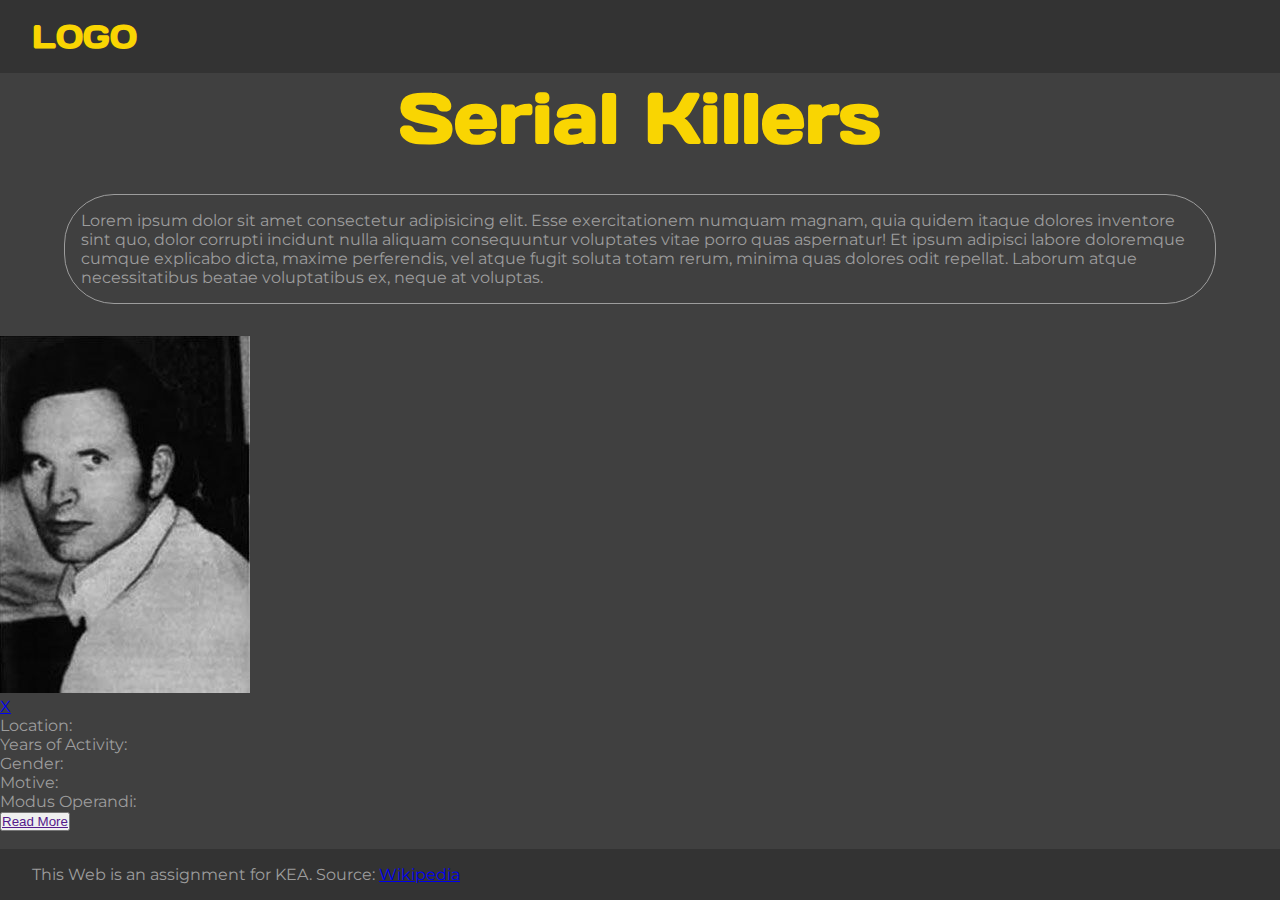
==== pop-up.html @ ecb9a38d "not-working-js" ====
<!DOCTYPE html>
<html lang="en">

<head>
    <meta charset="utf-8">
    <meta name="viewport" content="width=device-width, initial-scale=1.0">
    <title>Serial Killers Database</title>
    <link rel="stylesheet" href="styles.css">
    <link rel="icon" href="data:;base64,=">
</head>

<body>
    <header class="nav-bar">
        <h1 class="logo">LOGO</h1>
    </header>
    <main>
        <section>
            <h1 id="title">Serial Killers</h1>
            <p id="subtitle">
                Lorem ipsum dolor sit amet consectetur adipisicing elit. Esse exercitationem numquam magnam,
                quia quidem itaque dolores inventore sint quo, dolor corrupti incidunt nulla aliquam consequuntur
                voluptates
                vitae porro quas aspernatur!
                Et ipsum adipisci labore doloremque cumque explicabo dicta, maxime perferendis, vel atque fugit soluta
                totam
                rerum, minima quas dolores odit repellat. Laborum atque necessitatibus beatae voluptatibus ex, neque at
                voluptas.
            </p>
        </section>

        <section id="sk-card">
            <img src="/candy-man.jpeg" class="skc-pic">
            <div class="skc-txt">
                <h1 class="skc-name"></h1>
                <h2 class="sk-real-name"></h2>
                <a href="index.html" class="close-button">X</a>
                <ul>
                    <li>Location: <span class="location"></span></li>
                    <li>Years of Activity: <span class="years"></span></li>
                    <li>Gender: <span class="killstreak"></span></li>
                    <li>Motive: <span class="motive"></span></li>
                    <li>Modus Operandi: <span class="weapon"></span></li>
                </ul>
                <p class="bio"></p>
                <button class="read-more"><a href="" class="read-link">Read More</a></button>
            </div>
        </section>
    </main>
    <footer>
        <p>This Web is an assignment for KEA. Source: <a href="https://en.wikipedia.org/wiki/Main_Page">Wikipedia</a>
        </p>
    </footer>
</body>

<script src="pop-up.js"></script>

</html>
---- styles.css ----
/* True Crime */

@import url("https://fonts.googleapis.com/css2?family=Days+One&family=Montserrat&display=swap");

* {
  box-sizing: border-box;
  margin: 0;
  padding: 0;
}

:root {
  --yellow: #f9d502;
  --grey50: #9d9d9d;
  --grey100: #595959;
  --grey200: #302f37;
  --grey300: #333333;
  --bg-color: #404040;

  --primary-font: "Days One", sans-serif;
  --secondary-font: "Montserrat", sans-serif;
  --main-text-color: #9d9d9d;
}

body {
  font-family: var(--secondary-font);
  background-color: var(--bg-color);
  color: var(--main-text-color);
}

h1 {
  font-family: var(--primary-font);
  color: var(--yellow);
}

/* Header styling */

header {
  display: flex;
  justify-content: flex-end;
  background-color: var(--grey300);
  padding: 1em 0;
}

/* h1 will become img when logo is done! */
.nav-bar h1 {
  margin-right: auto;
  margin-left: 1em;
}

/* main styling */
main {
  display: grid;
  grid-template-rows: 1fr 2fr;
}

#subtitle {
  border: 1px solid var(--grey50);
  border-radius: 50px;
  margin: 2em 4em;
  padding: 1em;
}

#title {
  font-size: 70px;
  text-align: center;
}

/* footer styling */

footer {
  background-color: var(--grey300);
  padding: 1em 0;
  position: absolute;
  bottom: 0;
  width: 100%;
}

footer p {
  margin-left: 2em;
}
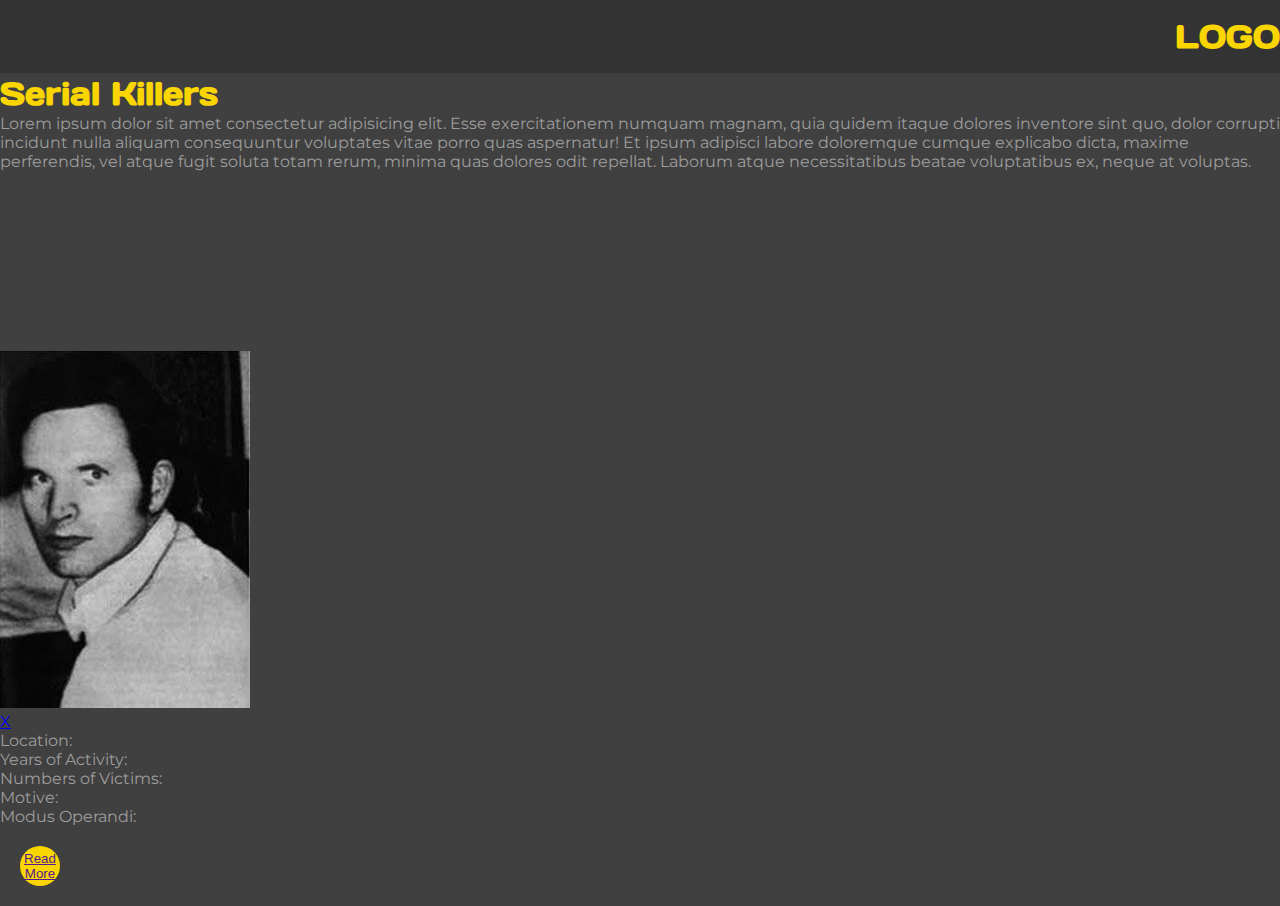
==== commit 78377f24: "pop-up page is working now(fixed js)" ====
--- a/pop-up.html
+++ b/pop-up.html
@@ -37,7 +37,7 @@
                 <ul>
                     <li>Location: <span class="location"></span></li>
                     <li>Years of Activity: <span class="years"></span></li>
-                    <li>Gender: <span class="killstreak"></span></li>
+                    <li>Numbers of Victims: <span class="killstreak"></span></li>
                     <li>Motive: <span class="motive"></span></li>
                     <li>Modus Operandi: <span class="weapon"></span></li>
                 </ul>
@@ -46,10 +46,10 @@
             </div>
         </section>
     </main>
-    <footer>
+    <!-- <footer>
         <p>This Web is an assignment for KEA. Source: <a href="https://en.wikipedia.org/wiki/Main_Page">Wikipedia</a>
         </p>
-    </footer>
+    </footer> -->
 </body>
 
 <script src="pop-up.js"></script>
--- a/styles.css
+++ b/styles.css
@@ -42,9 +42,11 @@
 }
 
 /* h1 will become img when logo is done! */
-.nav-bar h1 {
+
+.nav-bar a {
   margin-right: auto;
   margin-left: 1em;
+  height: 8em;
 }
 
 /* main styling */
@@ -53,16 +55,59 @@
   grid-template-rows: 1fr 2fr;
 }
 
-#subtitle {
+#subtitle 
+  grid-row: 1/2;
   border: 1px solid var(--grey50);
   border-radius: 50px;
-  margin: 2em 4em;
+  margin: 2em 10em;
   padding: 1em;
 }
 
 #title {
   font-size: 70px;
   text-align: center;
+  margin-top: 1em;
+}
+
+#pic-grid {
+  grid-row: 2/3;
+  display: grid;
+  grid-template-columns: repeat(3, 1fr);
+  grid-template-rows: repeat(3, 1fr);
+  margin: 2em 4em;
+  padding: 1em;
+  text-align: center;
+  margin-top: -55em;
+}
+
+.sk-link {
+  margin: 5em 0;
+}
+
+.sk-pic {
+  border-radius: 60%;
+  border: 4px solid var(--yellow);
+}
+
+/* Profile styling */
+
+button {
+  width: 40px;
+  height: 40px;
+  background-color: var(--yellow);
+  border: none;
+  color: var(--grey50);
+  text-align: center;
+  text-decoration: none;
+  margin: 20px 20px;
+  border-radius: 50%;
+  list-style: none;
+}
+
+#back-button {
+  color: var(--grey50);
+  text-decoration: none;
+  font-size: 20px;
 }
 
 /* footer styling */
@@ -70,9 +115,6 @@
 footer {
   background-color: var(--grey300);
   padding: 1em 0;
-  position: absolute;
-  bottom: 0;
-  width: 100%;
 }
 
 footer p {
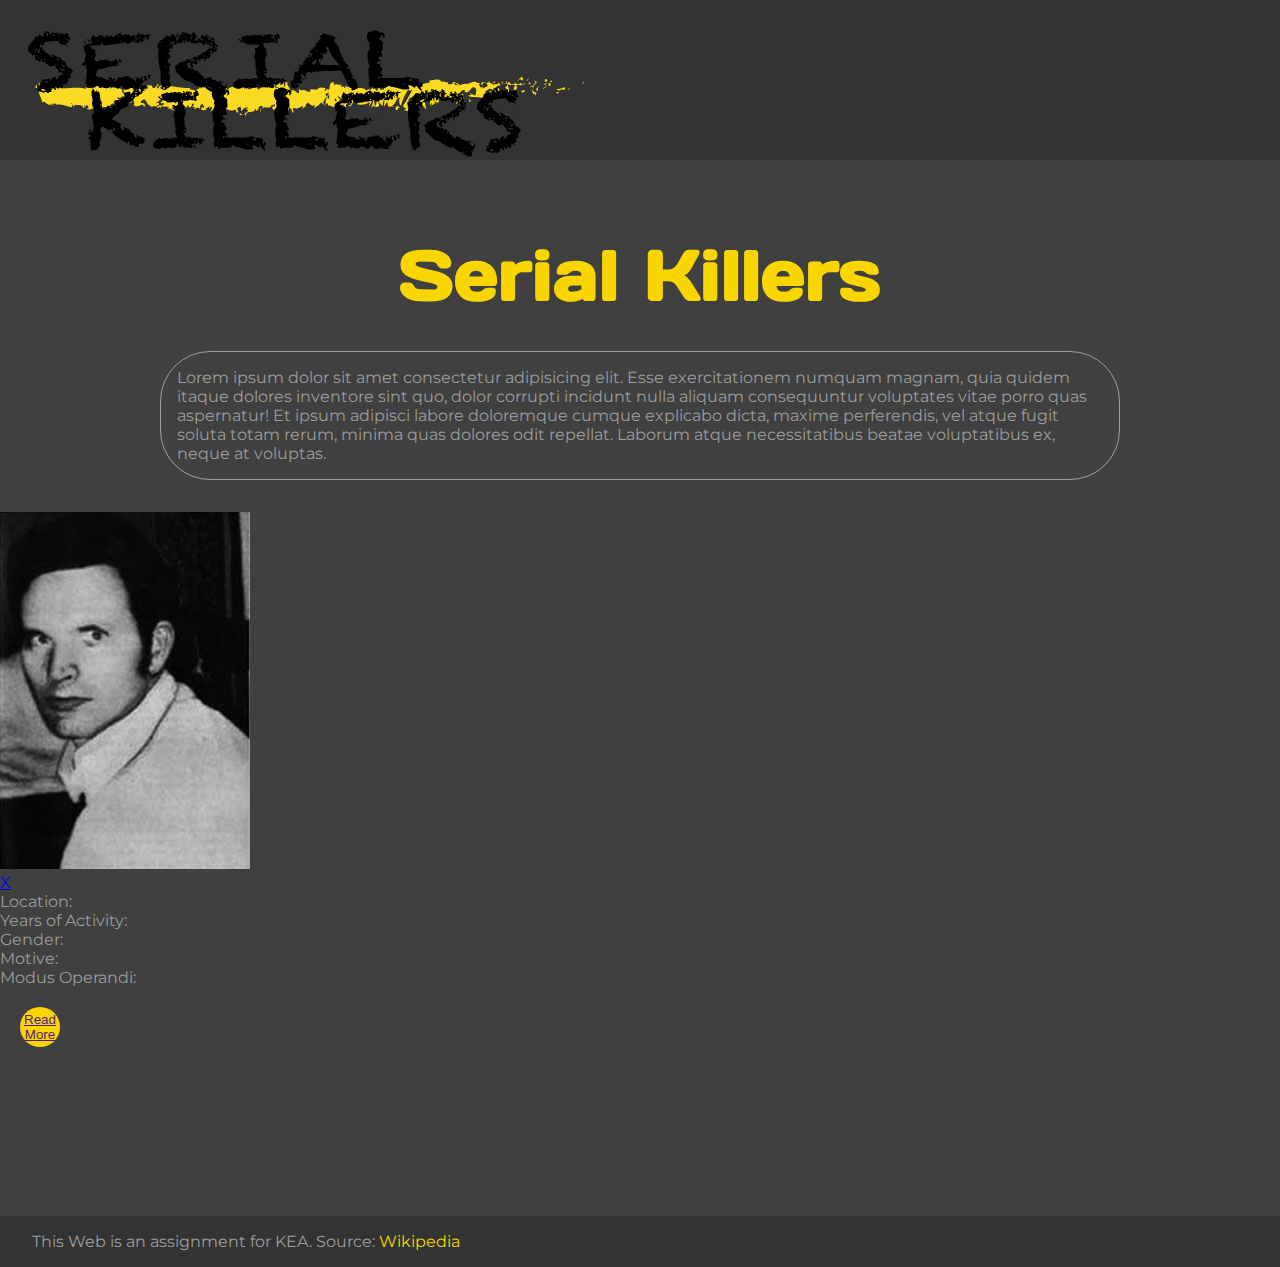
==== commit b5d69381: "styling titles" ====
--- a/pop-up.html
+++ b/pop-up.html
@@ -11,7 +11,9 @@
 
 <body>
     <header class="nav-bar">
-        <h1 class="logo">LOGO</h1>
+        <a href="index.html">
+            <img id="logo" src="logo.png" alt="logo">
+        </a>
     </header>
     <main>
         <section>
@@ -37,7 +39,7 @@
                 <ul>
                     <li>Location: <span class="location"></span></li>
                     <li>Years of Activity: <span class="years"></span></li>
-                    <li>Numbers of Victims: <span class="killstreak"></span></li>
+                    <li>Gender: <span class="killstreak"></span></li>
                     <li>Motive: <span class="motive"></span></li>
                     <li>Modus Operandi: <span class="weapon"></span></li>
                 </ul>
@@ -46,10 +48,10 @@
             </div>
         </section>
     </main>
-    <!-- <footer>
+    <footer>
         <p>This Web is an assignment for KEA. Source: <a href="https://en.wikipedia.org/wiki/Main_Page">Wikipedia</a>
         </p>
-    </footer> -->
+    </footer>
 </body>
 
 <script src="pop-up.js"></script>
--- a/styles.css
+++ b/styles.css
@@ -55,7 +55,7 @@
   grid-template-rows: 1fr 2fr;
 }
 
-#subtitle 
+#subtitle {
   grid-row: 1/2;
   border: 1px solid var(--grey50);
   border-radius: 50px;
@@ -82,11 +82,17 @@
 
 .sk-link {
   margin: 5em 0;
+  text-decoration: none;
 }
 
 .sk-pic {
   border-radius: 60%;
   border: 4px solid var(--yellow);
+}
+
+.sk-name {
+  text-decoration: none;
+  color: var(--grey50);
 }
 
 /* Profile styling */
@@ -110,6 +116,8 @@
   font-size: 20px;
 }
 
+/* Pop up styling */
+
 /* footer styling */
 
 footer {
@@ -120,3 +128,8 @@
 footer p {
   margin-left: 2em;
 }
+
+p a {
+  text-decoration: none;
+  color: var(--yellow);
+}
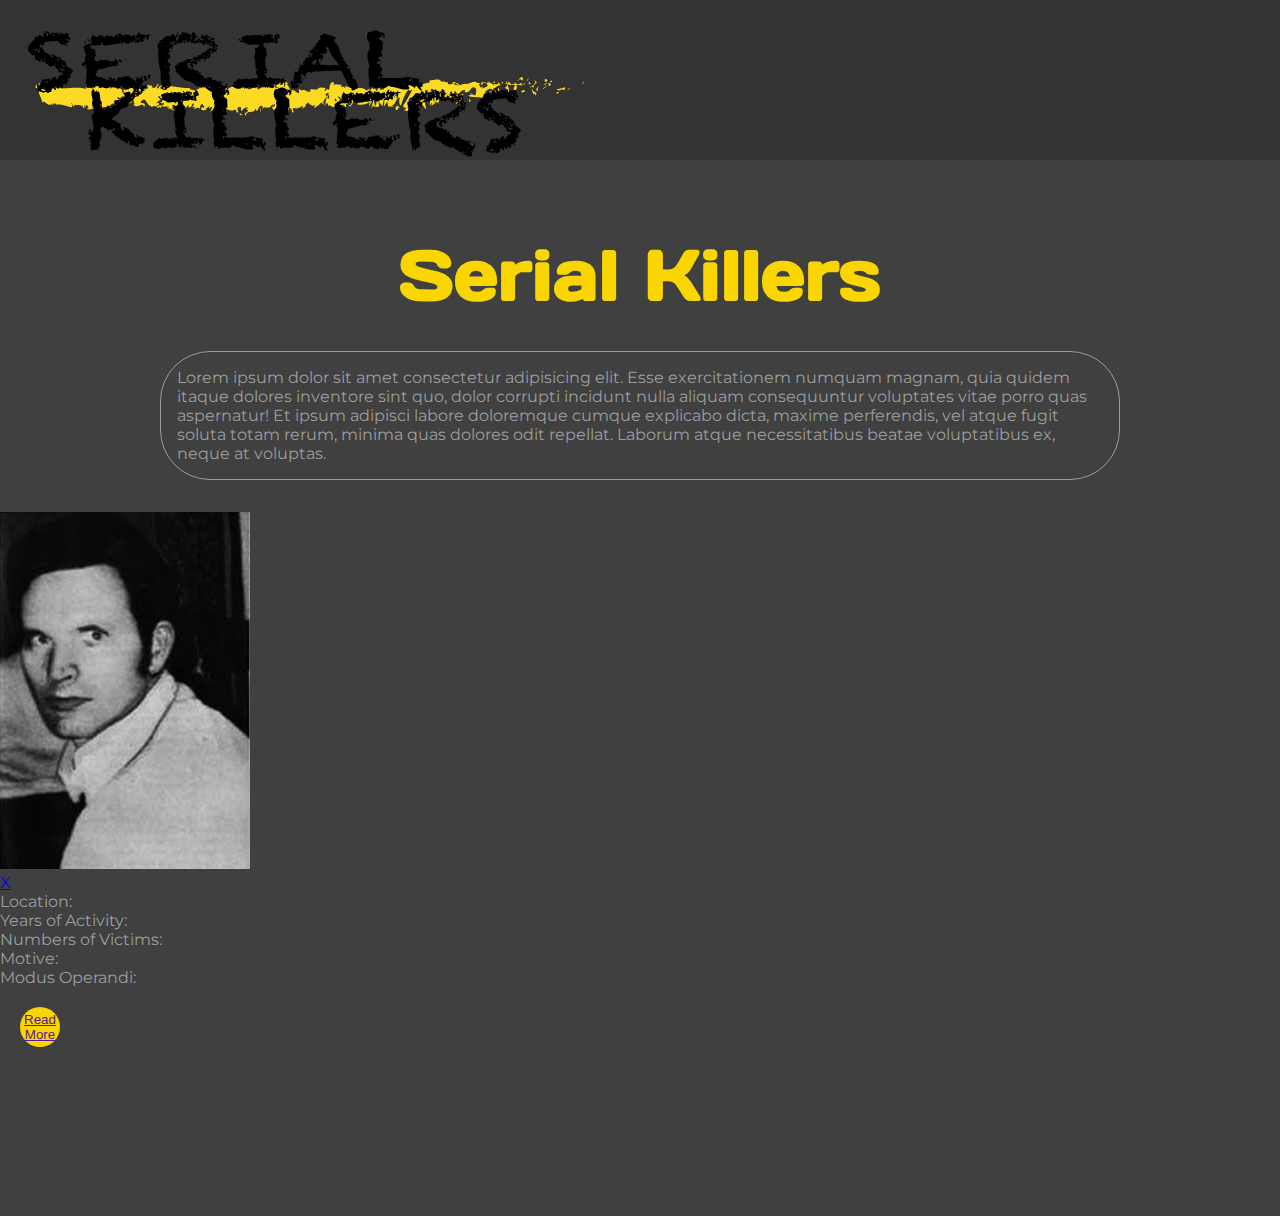
==== commit 11de6be7: "Merge branch 'master' into styling-popup" ====
--- a/pop-up.html
+++ b/pop-up.html
@@ -39,7 +39,7 @@
                 <ul>
                     <li>Location: <span class="location"></span></li>
                     <li>Years of Activity: <span class="years"></span></li>
-                    <li>Gender: <span class="killstreak"></span></li>
+                    <li>Numbers of Victims: <span class="killstreak"></span></li>
                     <li>Motive: <span class="motive"></span></li>
                     <li>Modus Operandi: <span class="weapon"></span></li>
                 </ul>
@@ -48,10 +48,10 @@
             </div>
         </section>
     </main>
-    <footer>
+    <!-- <footer>
         <p>This Web is an assignment for KEA. Source: <a href="https://en.wikipedia.org/wiki/Main_Page">Wikipedia</a>
         </p>
-    </footer>
+    </footer> -->
 </body>
 
 <script src="pop-up.js"></script>
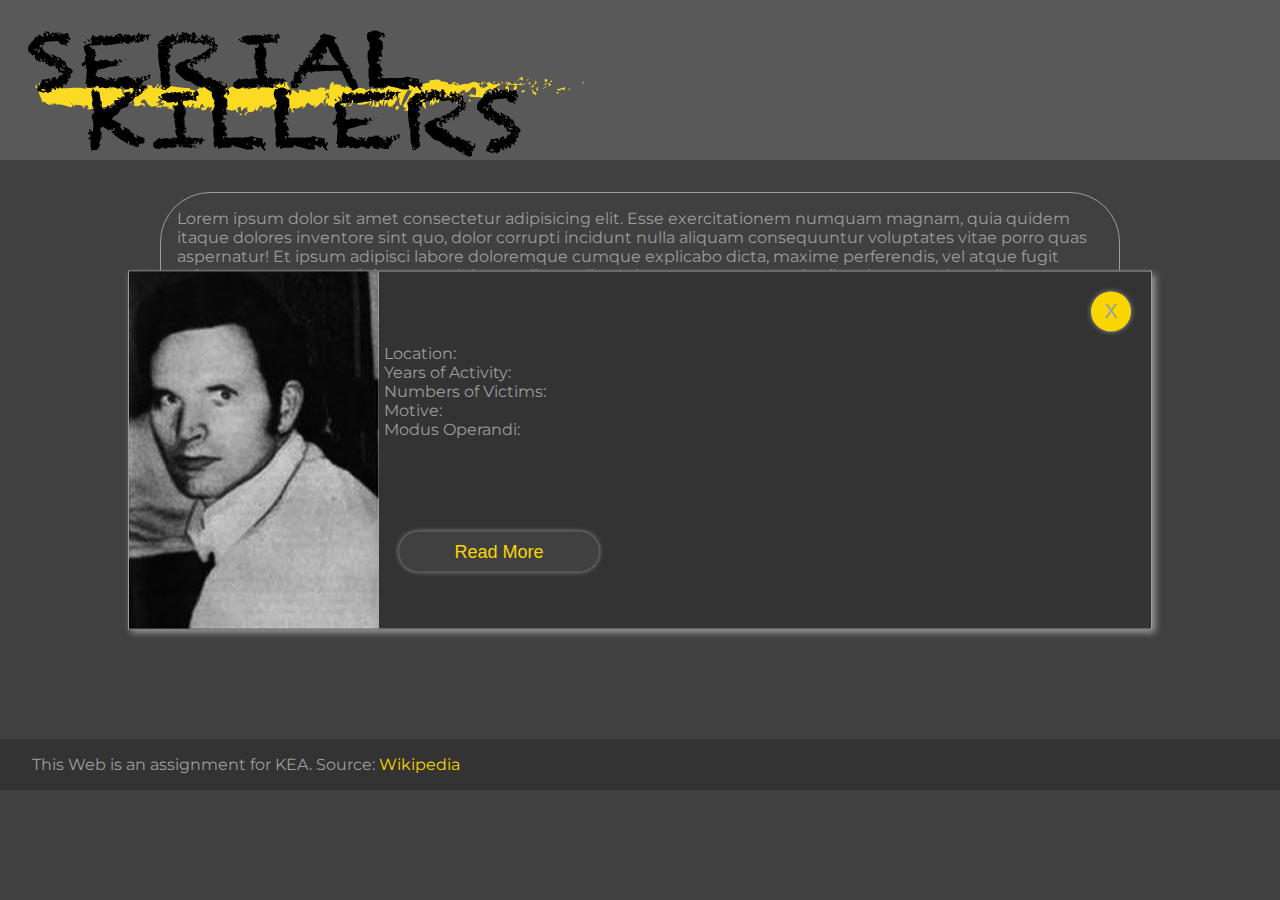
==== commit 801841ae: "Pop up styling" ====
--- a/pop-up.html
+++ b/pop-up.html
@@ -17,7 +17,6 @@
     </header>
     <main>
         <section>
-            <h1 id="title">Serial Killers</h1>
             <p id="subtitle">
                 Lorem ipsum dolor sit amet consectetur adipisicing elit. Esse exercitationem numquam magnam,
                 quia quidem itaque dolores inventore sint quo, dolor corrupti incidunt nulla aliquam consequuntur
@@ -30,12 +29,13 @@
             </p>
         </section>
 
-        <section id="sk-card">
+        <section class="popup" id="sk-card">
             <img src="/candy-man.jpeg" class="skc-pic">
             <div class="skc-txt">
                 <h1 class="skc-name"></h1>
                 <h2 class="sk-real-name"></h2>
-                <a href="index.html" class="close-button">X</a>
+                <button class="close-me"><a href="index.html" class="close-button">X</a></button>
+                
                 <ul>
                     <li>Location: <span class="location"></span></li>
                     <li>Years of Activity: <span class="years"></span></li>
@@ -48,10 +48,10 @@
             </div>
         </section>
     </main>
-    <!-- <footer>
+    <footer>
         <p>This Web is an assignment for KEA. Source: <a href="https://en.wikipedia.org/wiki/Main_Page">Wikipedia</a>
         </p>
-    </footer> -->
+    </footer>
 </body>
 
 <script src="pop-up.js"></script>
--- a/styles.css
+++ b/styles.css
@@ -37,7 +37,7 @@
 header {
   display: flex;
   justify-content: flex-end;
-  background-color: var(--grey300);
+  background-color: var(--grey100);
   padding: 1em 0;
 }
 
@@ -53,6 +53,7 @@
 main {
   display: grid;
   grid-template-rows: 1fr 2fr;
+  position: relative;
 }
 
 #subtitle {
@@ -63,12 +64,6 @@
   padding: 1em;
 }
 
-#title {
-  font-size: 70px;
-  text-align: center;
-  margin-top: 1em;
-}
-
 #pic-grid {
   grid-row: 2/3;
   display: grid;
@@ -77,7 +72,7 @@
   margin: 2em 4em;
   padding: 1em;
   text-align: center;
-  margin-top: -55em;
+  margin-top: -65em;
 }
 
 .sk-link {
@@ -108,6 +103,7 @@
   margin: 20px 20px;
   border-radius: 50%;
   list-style: none;
+  box-shadow: 0 0 5px var(--grey50);
 }
 
 #back-button {
@@ -118,6 +114,55 @@
 
 /* Pop up styling */
 
+.skc-txt {
+  display: grid;
+}
+
+.popup {
+  position: relative;
+}
+
+ul li {
+  list-style: none;
+  padding-left: 5px;
+}
+
+.close-me {
+  position: absolute;
+  right: 0;
+}
+
+.close-button {
+  color: var(--grey50);
+  text-decoration: none;
+  font-size: 20px;
+  text-align: center;
+}
+
+#sk-card {
+  display: flex;
+  width: 80vw;
+  border: 1px solid var(--grey50);
+  box-shadow: 3px 3px 7px var(--grey50);
+  background-color: var(--grey300);
+  position: absolute;
+  top: 50%;
+  left: 50%;
+  transform: translate(-50%, -50%);
+}
+
+.read-more {
+  position: relative;
+  background-color: var(--bg-color);
+  width: 200px;
+  border-radius: 20px !important;
+}
+
+.read-link {
+  color: var(--yellow);
+  text-decoration: none;
+  font-size: 18px;
+}
 /* footer styling */
 
 footer {
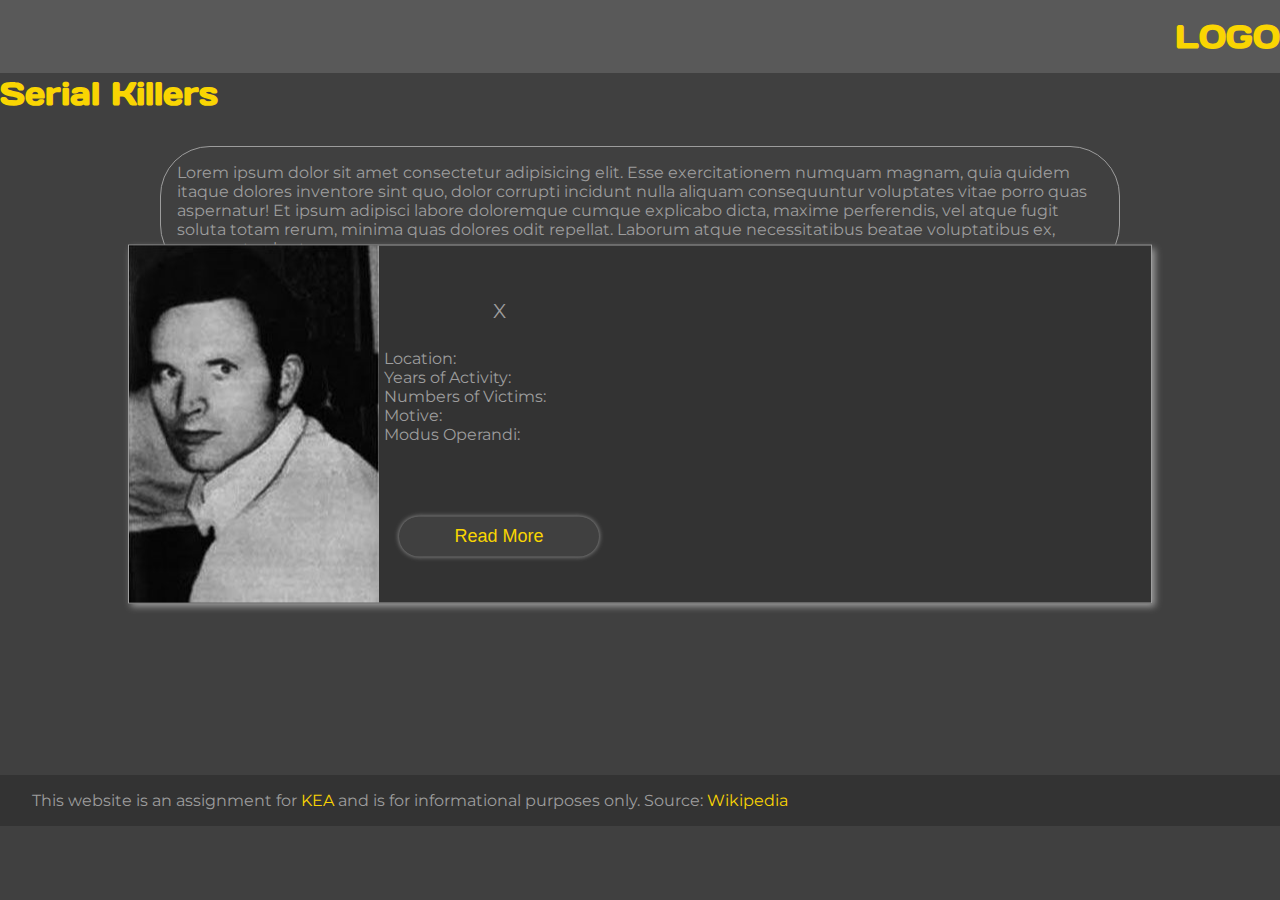
==== commit 83990dda: "text and footer" ====
--- a/pop-up.html
+++ b/pop-up.html
@@ -11,12 +11,11 @@
 
 <body>
     <header class="nav-bar">
-        <a href="index.html">
-            <img id="logo" src="logo.png" alt="logo">
-        </a>
+        <h1 class="logo">LOGO</h1>
     </header>
     <main>
         <section>
+            <h1 id="title">Serial Killers</h1>
             <p id="subtitle">
                 Lorem ipsum dolor sit amet consectetur adipisicing elit. Esse exercitationem numquam magnam,
                 quia quidem itaque dolores inventore sint quo, dolor corrupti incidunt nulla aliquam consequuntur
@@ -29,13 +28,12 @@
             </p>
         </section>
 
-        <section class="popup" id="sk-card">
+        <section id="sk-card">
             <img src="/candy-man.jpeg" class="skc-pic">
             <div class="skc-txt">
                 <h1 class="skc-name"></h1>
                 <h2 class="sk-real-name"></h2>
-                <button class="close-me"><a href="index.html" class="close-button">X</a></button>
-                
+                <a href="index.html" class="close-button">X</a>
                 <ul>
                     <li>Location: <span class="location"></span></li>
                     <li>Years of Activity: <span class="years"></span></li>
@@ -48,12 +46,17 @@
             </div>
         </section>
     </main>
-    <footer>
+    <!-- <footer>
         <p>This Web is an assignment for KEA. Source: <a href="https://en.wikipedia.org/wiki/Main_Page">Wikipedia</a>
         </p>
-    </footer>
+    </footer> -->
 </body>
 
 <script src="pop-up.js"></script>
 
+<footer>
+    <p>This website is an assignment for <a href="https://kea.dk/">KEA</a> and is for informational purposes only. Source: <a href="https://en.wikipedia.org/wiki/Main_Page">Wikipedia</a>
+    </p>
+</footer>
+
 </html>--- a/styles.css
+++ b/styles.css
@@ -41,6 +41,9 @@
   padding: 1em 0;
 }
 
+.hidden {
+  display: none;
+}
 /* h1 will become img when logo is done! */
 
 .nav-bar a {
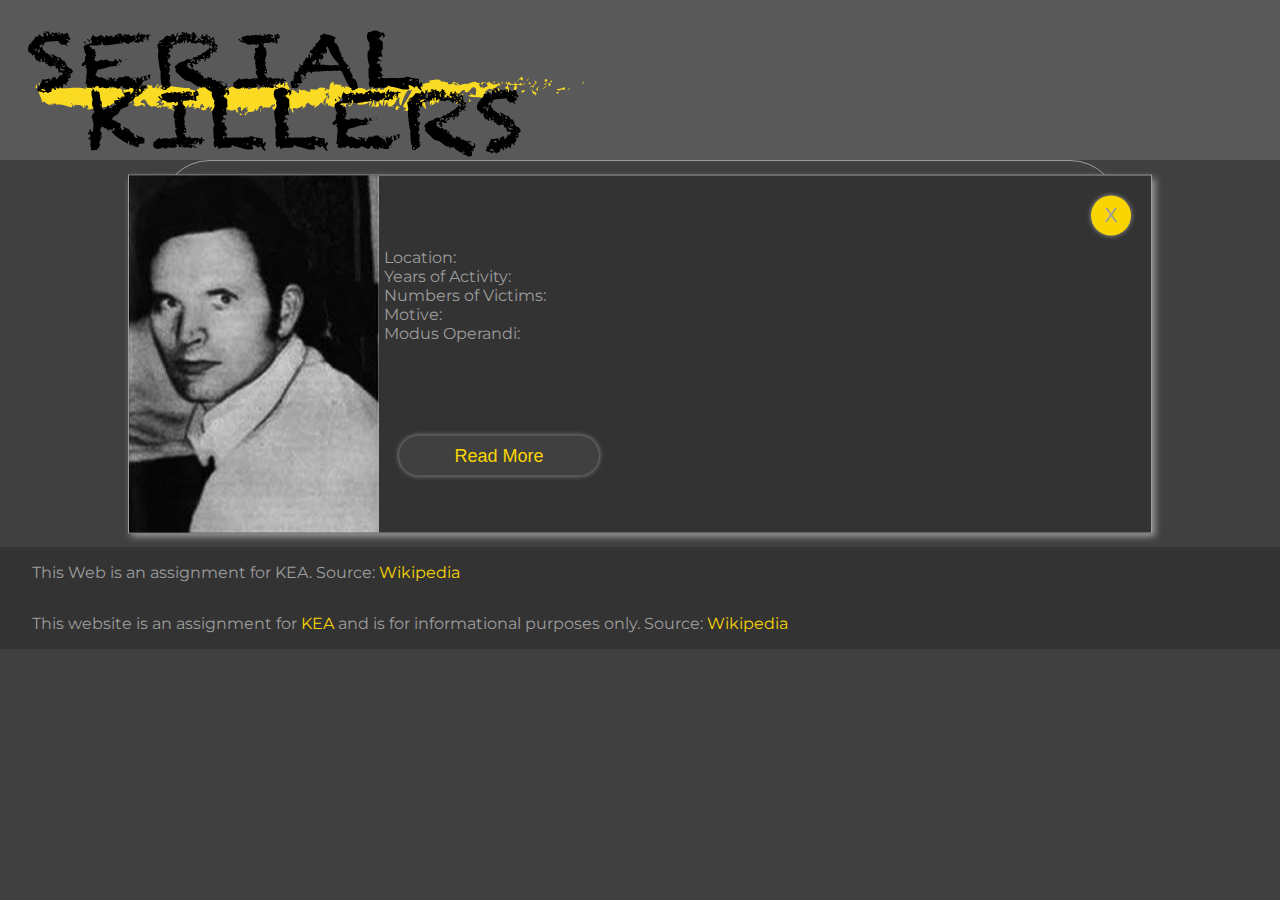
==== commit 5fb20327: "Merge https://github.com/aszulc97/serial-killers into background" ====
--- a/pop-up.html
+++ b/pop-up.html
@@ -11,11 +11,12 @@
 
 <body>
     <header class="nav-bar">
-        <h1 class="logo">LOGO</h1>
+        <a href="index.html">
+            <img id="logo" src="logo.png" alt="logo">
+        </a>
     </header>
     <main>
         <section>
-            <h1 id="title">Serial Killers</h1>
             <p id="subtitle">
                 Lorem ipsum dolor sit amet consectetur adipisicing elit. Esse exercitationem numquam magnam,
                 quia quidem itaque dolores inventore sint quo, dolor corrupti incidunt nulla aliquam consequuntur
@@ -28,12 +29,13 @@
             </p>
         </section>
 
-        <section id="sk-card">
+        <section class="popup" id="sk-card">
             <img src="/candy-man.jpeg" class="skc-pic">
             <div class="skc-txt">
                 <h1 class="skc-name"></h1>
                 <h2 class="sk-real-name"></h2>
-                <a href="index.html" class="close-button">X</a>
+                <button class="close-me"><a href="index.html" class="close-button">X</a></button>
+                
                 <ul>
                     <li>Location: <span class="location"></span></li>
                     <li>Years of Activity: <span class="years"></span></li>
@@ -46,10 +48,10 @@
             </div>
         </section>
     </main>
-    <!-- <footer>
+    <footer>
         <p>This Web is an assignment for KEA. Source: <a href="https://en.wikipedia.org/wiki/Main_Page">Wikipedia</a>
         </p>
-    </footer> -->
+    </footer>
 </body>
 
 <script src="pop-up.js"></script>
--- a/styles.css
+++ b/styles.css
@@ -24,6 +24,8 @@
 body {
   font-family: var(--secondary-font);
   background-color: var(--bg-color);
+  background-image: url("/darkbackground.png");
+  background-size: contain;
   color: var(--main-text-color);
 }
 
@@ -63,7 +65,7 @@
   grid-row: 1/2;
   border: 1px solid var(--grey50);
   border-radius: 50px;
-  margin: 2em 10em;
+  margin: 0em 10em;
   padding: 1em;
 }
 
